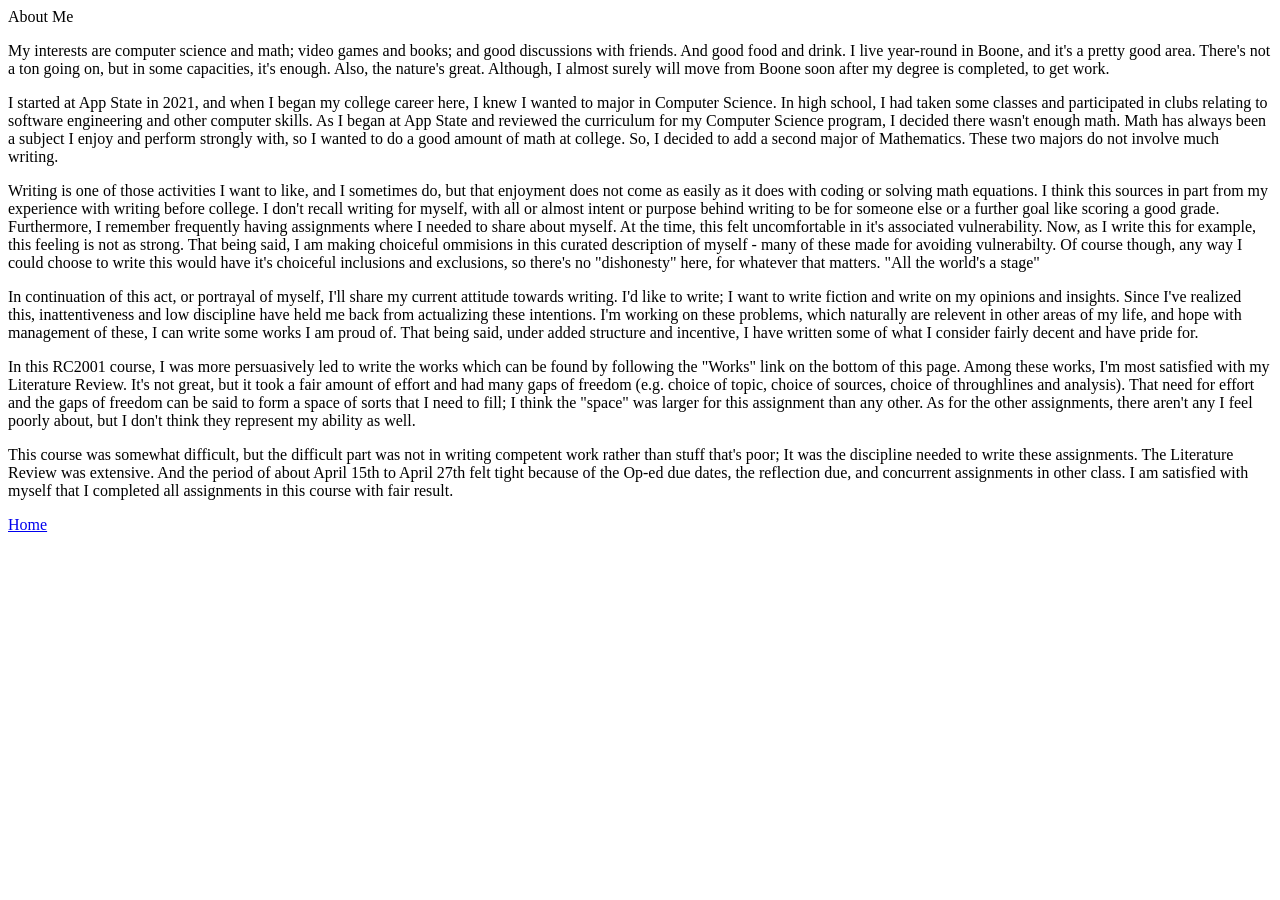
==== about-me.html @ 9ded1c9a "Add webpages and pdfs" ====
<!DOCTYPE html>
<html lang="en">
<head>
	<meta charset="UTF-8">
	<meta http-equiv="C-UA-Compatible" content="IE=edge">
	<meta name="viewport" content="width=device-width, initial-scale=1.0">
	<!-- CSS LINK -->
	<link rel="stylesheet" href="style.css">
	<title>About Me | RC2001 Portfolio</title>
</head>
<body>
	<h class="title">About Me</h>

	<div class="paragraph">
		<p>My interests are computer science and math; video games and books; and good discussions with friends. And good food and drink. I live year-round in Boone, and it's a pretty good area. There's not a ton going on, but in some capacities, it's enough. Also, the nature's great. Although, I almost surely will move from Boone soon after my degree is completed, to get work.</p>
		<p>I started at App State in 2021, and when I began my college career here, I knew I wanted to major in Computer Science. In high school, I had taken some classes and participated in clubs relating to software engineering and other computer skills. As I began at App State and reviewed the curriculum for my Computer Science program, I decided there wasn't enough math. Math has always been a subject I enjoy and perform strongly with, so I wanted to do a good amount of math at college. So, I decided to add a second major of Mathematics. These two majors do not involve much writing.</p>
		<p>Writing is one of those activities I want to like, and I sometimes do, but that enjoyment does not come as easily as it does with coding or solving math equations. I think this sources in part from my experience with writing before college. I don't recall writing for myself, with all or almost intent or purpose behind writing to be for someone else or a further goal like scoring a good grade. Furthermore, I remember frequently having assignments where I needed to share about myself. At the time, this felt uncomfortable in it's associated vulnerability. Now, as I write this for example, this feeling is not as strong. That being said, I am making choiceful ommisions in this curated description of myself - many of these made for avoiding vulnerabilty. Of course though, any way I could choose to write this would have it's choiceful inclusions and exclusions, so there's no "dishonesty" here, for whatever that matters. "All the world's a stage"</p>
		<p>In continuation of this act, or portrayal of myself, I'll share my current attitude towards writing. I'd like to write; I want to write fiction and write on my opinions and insights. Since I've realized this, inattentiveness and low discipline have held me back from actualizing these intentions. I'm working on these problems, which naturally are relevent in other areas of my life, and hope with management of these, I can write some works I am proud of. That being said, under added structure and incentive, I have written some of what I consider fairly decent and have pride for.</p>
		<p>In this RC2001 course, I was more persuasively led to write the works which can be found by following the "Works" link on the bottom of this page. Among these works, I'm most satisfied with my Literature Review. It's not great, but it took a fair amount of effort and had many gaps of freedom (e.g. choice of topic, choice of sources, choice of throughlines and analysis). That need for effort and the gaps of freedom can be said to form a space of sorts that I need to fill; I think the "space" was larger for this assignment than any other. As for the other assignments, there aren't any I feel poorly about, but I don't think they represent my ability as well.</p>
		<p>This course was somewhat difficult, but the difficult part was not in writing competent work rather than stuff that's poor; It was the discipline needed to write these assignments. The Literature Review was extensive. And the period of about April 15th to April 27th felt tight because of the Op-ed due dates, the reflection due, and concurrent assignments in other class. I am satisfied with myself that I completed all assignments in this course with fair result.</p>
	</div>

	<div class="inner page links">
		<a href="./index.html">Home</a>
		<a href="./works.html>Works</a>
	</div>

	<img src="./beluga" alt="just imagine a really cute cat">
</body>
</html>
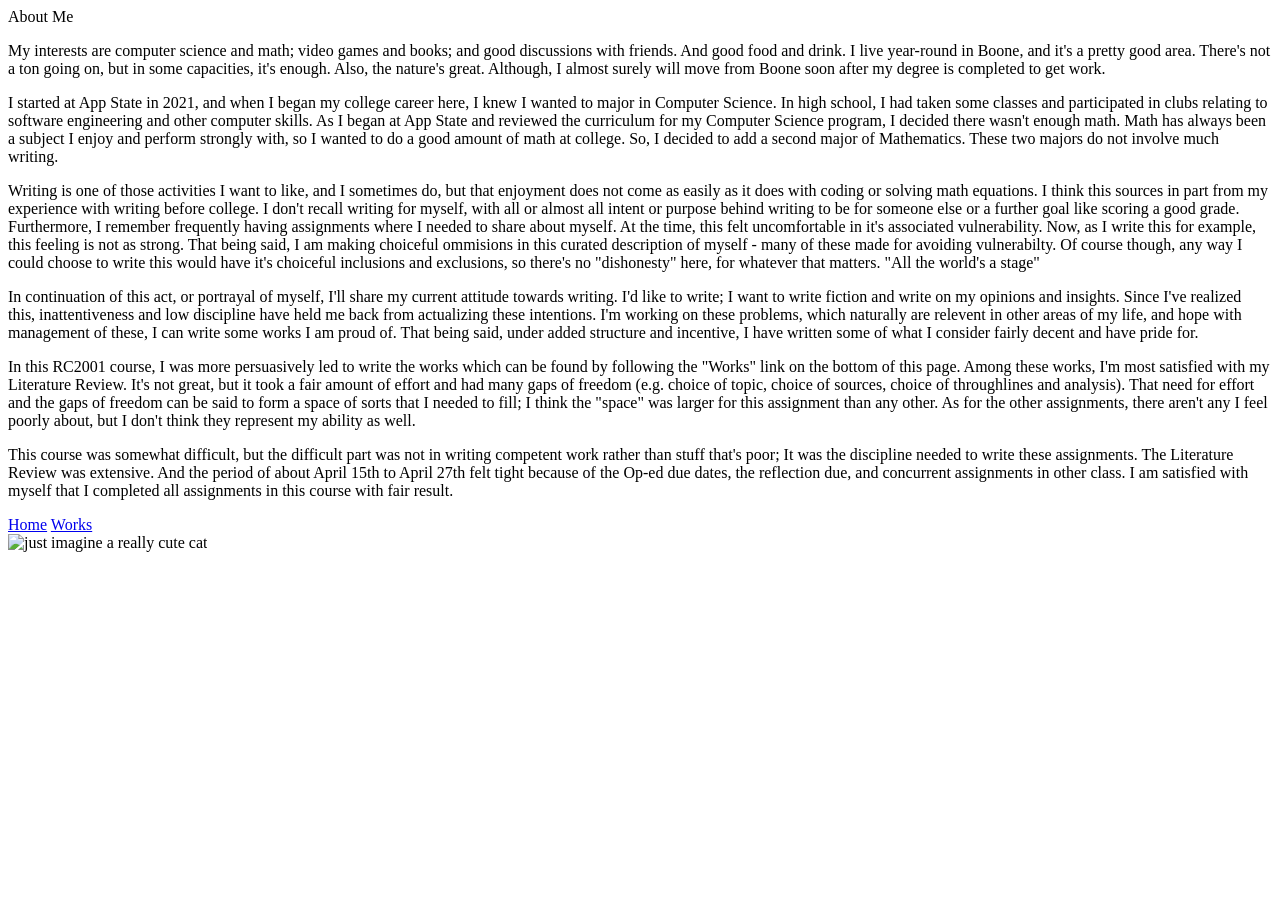
==== commit 47089dc8: "fix typos" ====
--- a/about-me.html
+++ b/about-me.html
@@ -12,17 +12,17 @@
 	<h class="title">About Me</h>
 
 	<div class="paragraph">
-		<p>My interests are computer science and math; video games and books; and good discussions with friends. And good food and drink. I live year-round in Boone, and it's a pretty good area. There's not a ton going on, but in some capacities, it's enough. Also, the nature's great. Although, I almost surely will move from Boone soon after my degree is completed, to get work.</p>
+		<p>My interests are computer science and math; video games and books; and good discussions with friends. And good food and drink. I live year-round in Boone, and it's a pretty good area. There's not a ton going on, but in some capacities, it's enough. Also, the nature's great. Although, I almost surely will move from Boone soon after my degree is completed to get work.</p>
 		<p>I started at App State in 2021, and when I began my college career here, I knew I wanted to major in Computer Science. In high school, I had taken some classes and participated in clubs relating to software engineering and other computer skills. As I began at App State and reviewed the curriculum for my Computer Science program, I decided there wasn't enough math. Math has always been a subject I enjoy and perform strongly with, so I wanted to do a good amount of math at college. So, I decided to add a second major of Mathematics. These two majors do not involve much writing.</p>
-		<p>Writing is one of those activities I want to like, and I sometimes do, but that enjoyment does not come as easily as it does with coding or solving math equations. I think this sources in part from my experience with writing before college. I don't recall writing for myself, with all or almost intent or purpose behind writing to be for someone else or a further goal like scoring a good grade. Furthermore, I remember frequently having assignments where I needed to share about myself. At the time, this felt uncomfortable in it's associated vulnerability. Now, as I write this for example, this feeling is not as strong. That being said, I am making choiceful ommisions in this curated description of myself - many of these made for avoiding vulnerabilty. Of course though, any way I could choose to write this would have it's choiceful inclusions and exclusions, so there's no "dishonesty" here, for whatever that matters. "All the world's a stage"</p>
+		<p>Writing is one of those activities I want to like, and I sometimes do, but that enjoyment does not come as easily as it does with coding or solving math equations. I think this sources in part from my experience with writing before college. I don't recall writing for myself, with all or almost all intent or purpose behind writing to be for someone else or a further goal like scoring a good grade. Furthermore, I remember frequently having assignments where I needed to share about myself. At the time, this felt uncomfortable in it's associated vulnerability. Now, as I write this for example, this feeling is not as strong. That being said, I am making choiceful ommisions in this curated description of myself - many of these made for avoiding vulnerabilty. Of course though, any way I could choose to write this would have it's choiceful inclusions and exclusions, so there's no "dishonesty" here, for whatever that matters. "All the world's a stage"</p>
 		<p>In continuation of this act, or portrayal of myself, I'll share my current attitude towards writing. I'd like to write; I want to write fiction and write on my opinions and insights. Since I've realized this, inattentiveness and low discipline have held me back from actualizing these intentions. I'm working on these problems, which naturally are relevent in other areas of my life, and hope with management of these, I can write some works I am proud of. That being said, under added structure and incentive, I have written some of what I consider fairly decent and have pride for.</p>
-		<p>In this RC2001 course, I was more persuasively led to write the works which can be found by following the "Works" link on the bottom of this page. Among these works, I'm most satisfied with my Literature Review. It's not great, but it took a fair amount of effort and had many gaps of freedom (e.g. choice of topic, choice of sources, choice of throughlines and analysis). That need for effort and the gaps of freedom can be said to form a space of sorts that I need to fill; I think the "space" was larger for this assignment than any other. As for the other assignments, there aren't any I feel poorly about, but I don't think they represent my ability as well.</p>
+		<p>In this RC2001 course, I was more persuasively led to write the works which can be found by following the "Works" link on the bottom of this page. Among these works, I'm most satisfied with my Literature Review. It's not great, but it took a fair amount of effort and had many gaps of freedom (e.g. choice of topic, choice of sources, choice of throughlines and analysis). That need for effort and the gaps of freedom can be said to form a space of sorts that I needed to fill; I think the "space" was larger for this assignment than any other. As for the other assignments, there aren't any I feel poorly about, but I don't think they represent my ability as well.</p>
 		<p>This course was somewhat difficult, but the difficult part was not in writing competent work rather than stuff that's poor; It was the discipline needed to write these assignments. The Literature Review was extensive. And the period of about April 15th to April 27th felt tight because of the Op-ed due dates, the reflection due, and concurrent assignments in other class. I am satisfied with myself that I completed all assignments in this course with fair result.</p>
 	</div>
 
 	<div class="inner page links">
 		<a href="./index.html">Home</a>
-		<a href="./works.html>Works</a>
+		<a href="./works.html">Works</a>
 	</div>
 
 	<img src="./beluga" alt="just imagine a really cute cat">
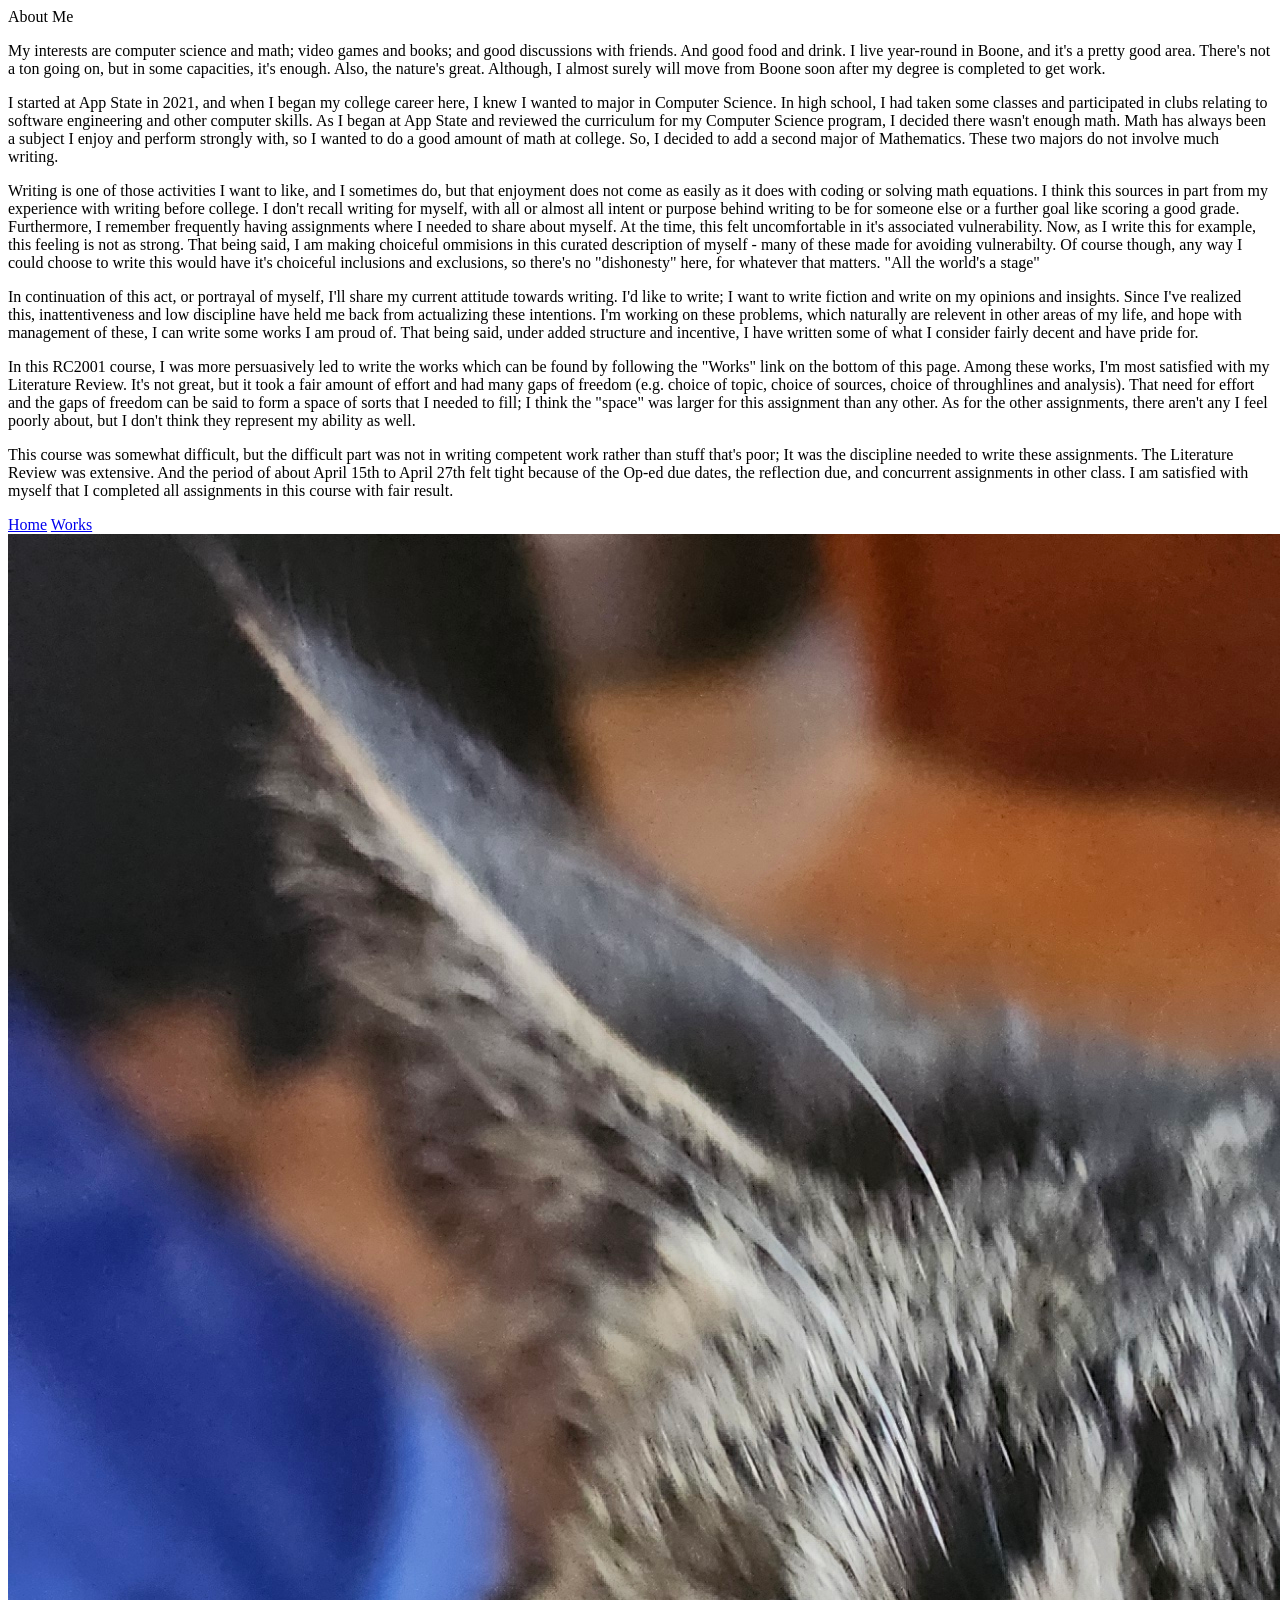
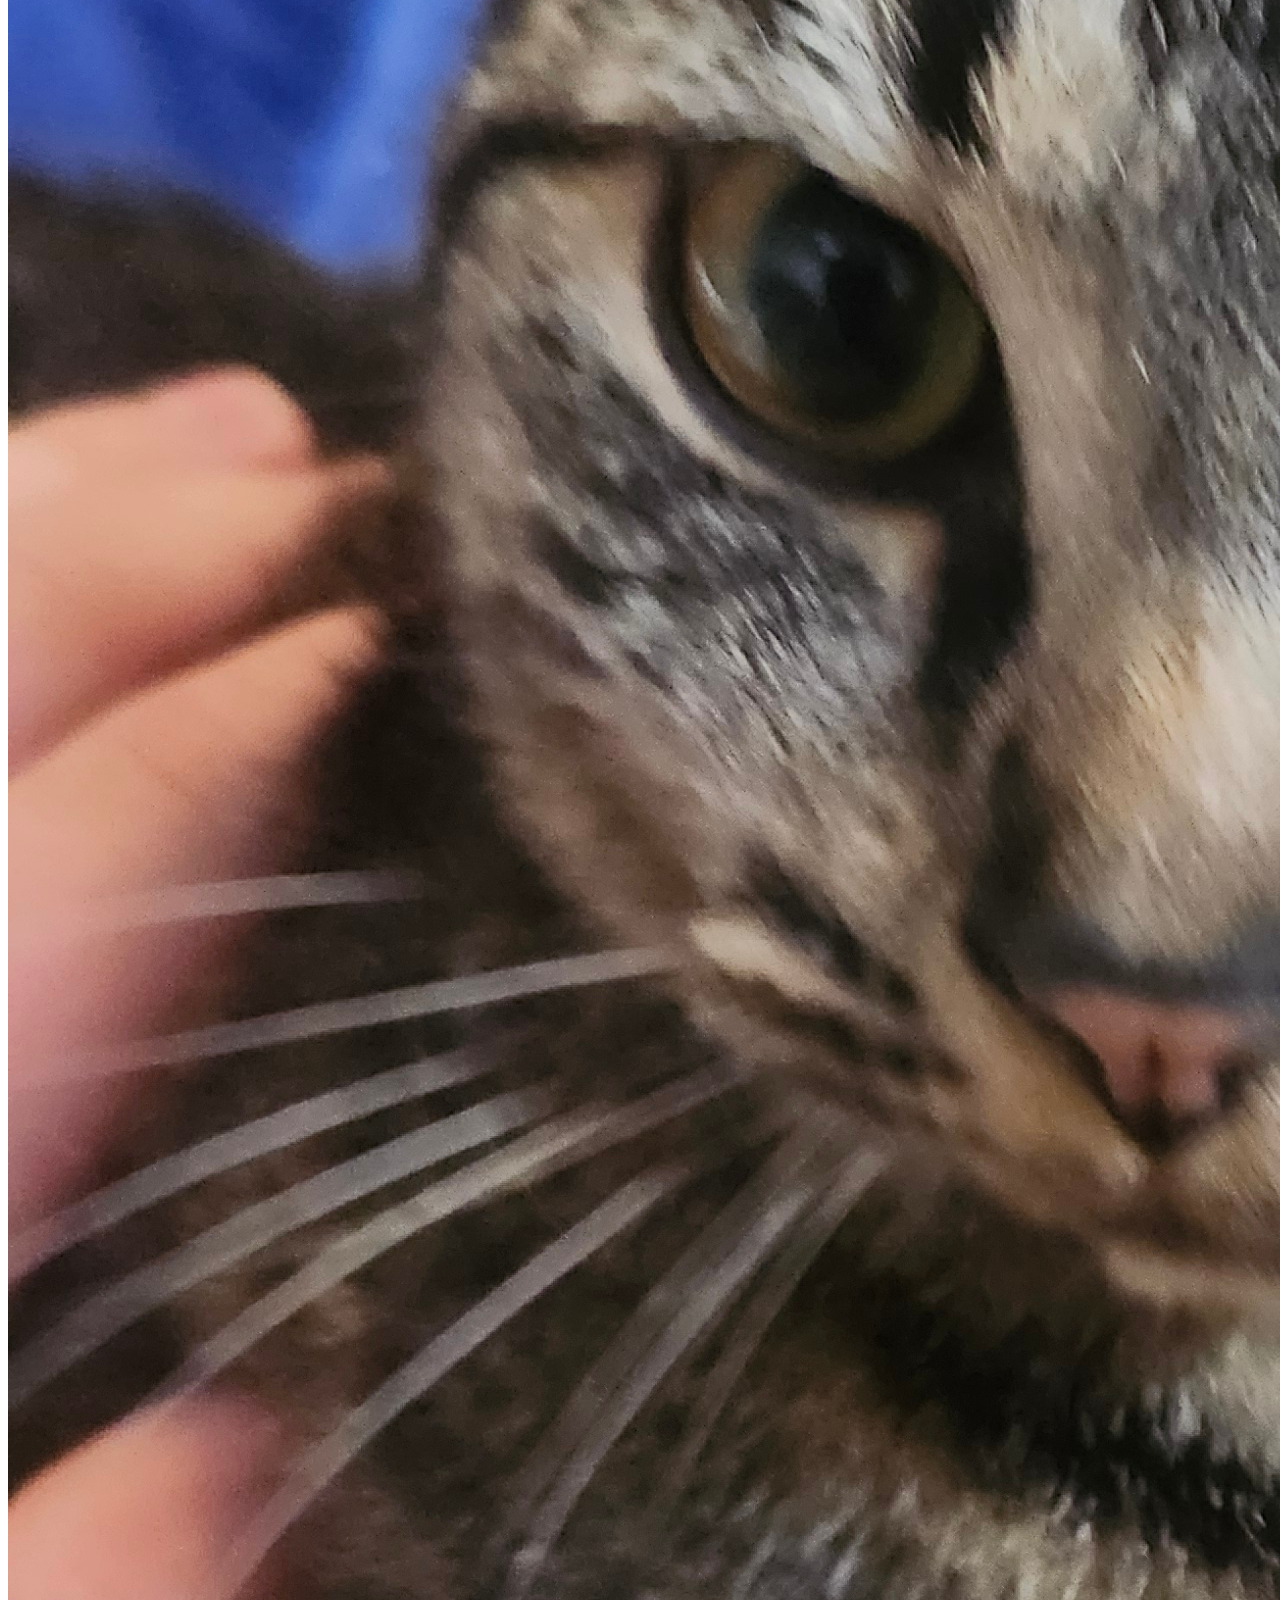
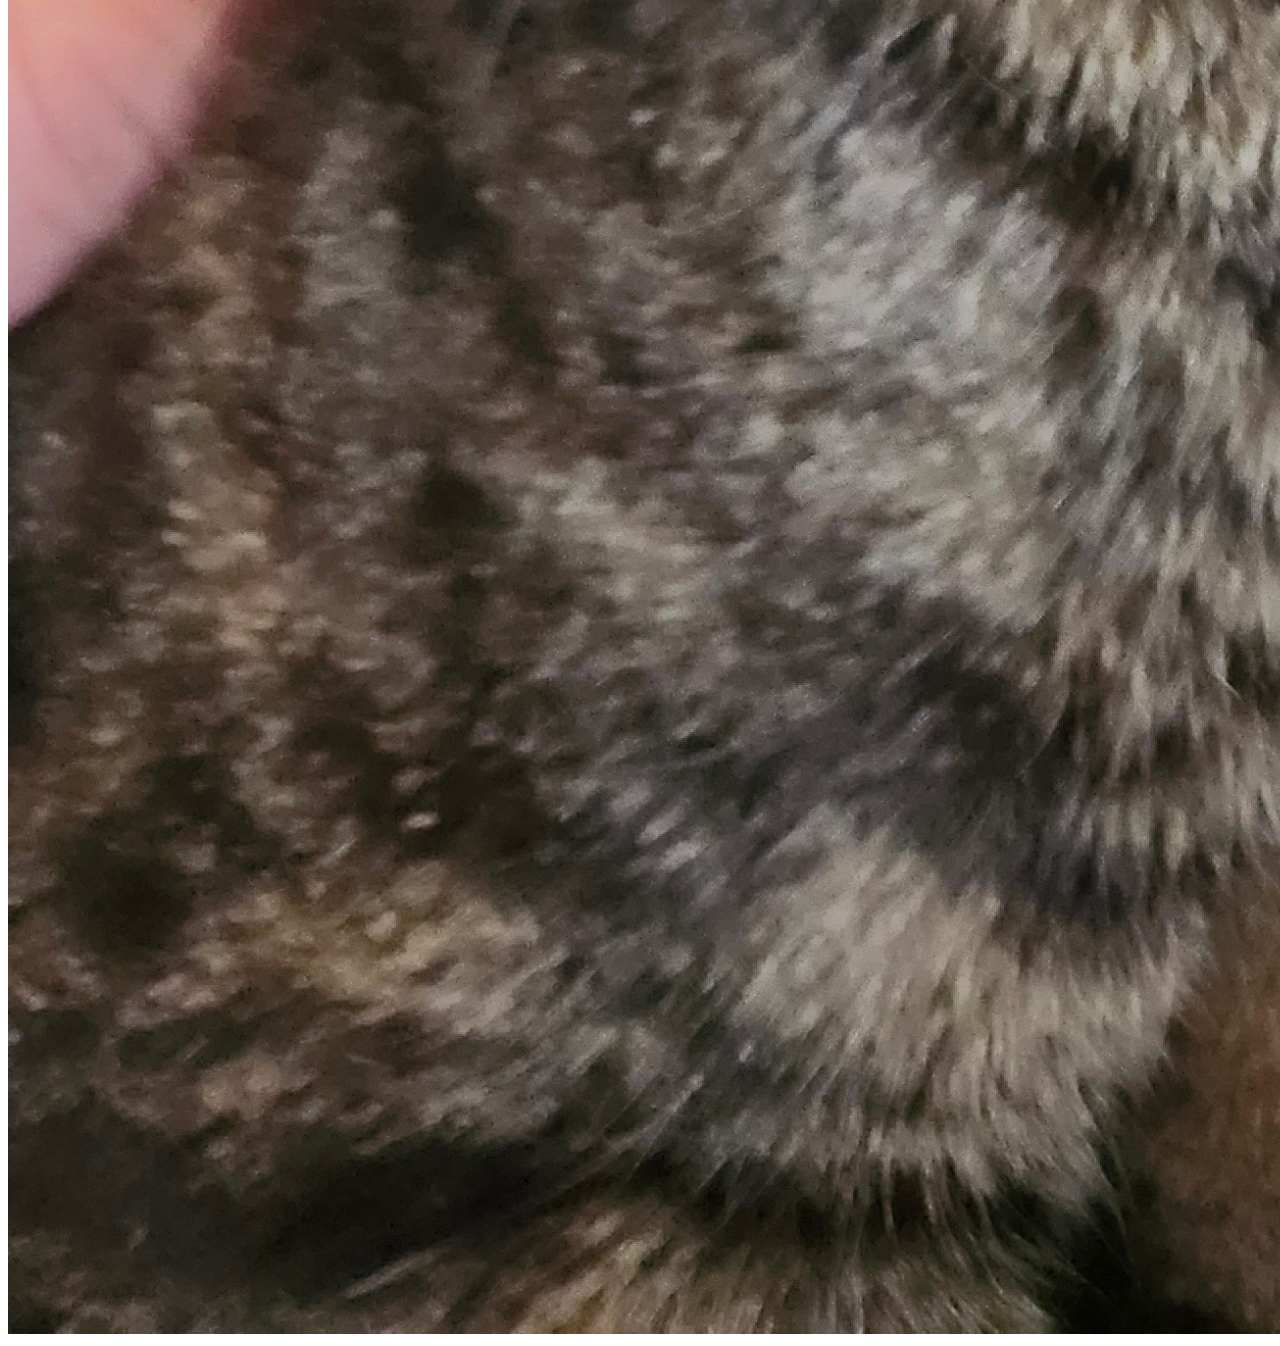
==== commit 26b7ba1b: "add cat" ====
--- a/about-me.html
+++ b/about-me.html
@@ -25,6 +25,6 @@
 		<a href="./works.html">Works</a>
 	</div>
 
-	<img src="./beluga" alt="just imagine a really cute cat">
+	<img src="./beluga.jpg" alt="just imagine a really cute cat">
 </body>
 </html>
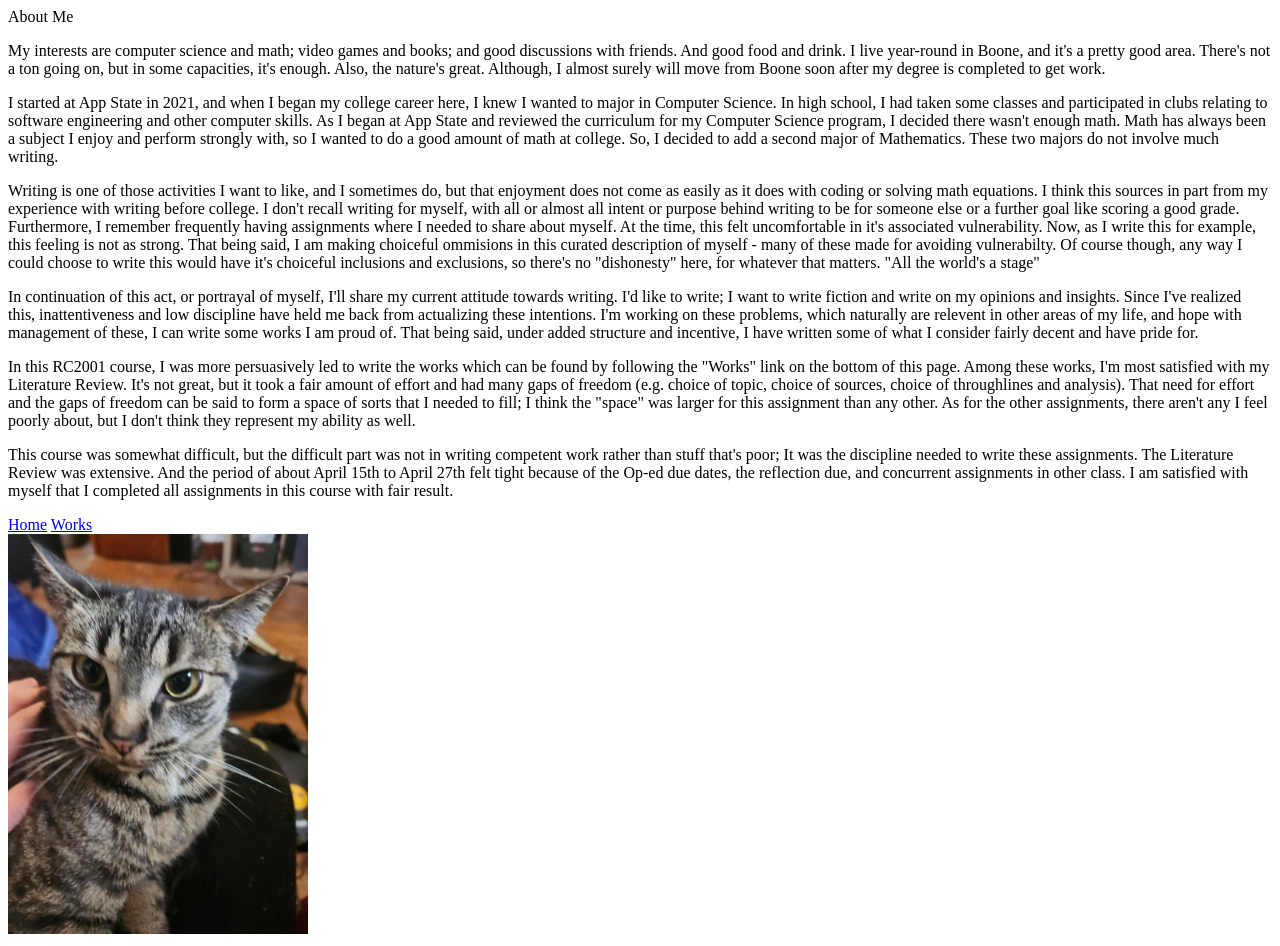
==== commit 8a57941b: "make cat smoler" ====
--- a/about-me.html
+++ b/about-me.html
@@ -25,6 +25,6 @@
 		<a href="./works.html">Works</a>
 	</div>
 
-	<img src="./beluga.jpg" alt="just imagine a really cute cat">
+	<img src="./beluga.jpg" alt="just imagine a really cute cat" width=300 height=400>
 </body>
 </html>
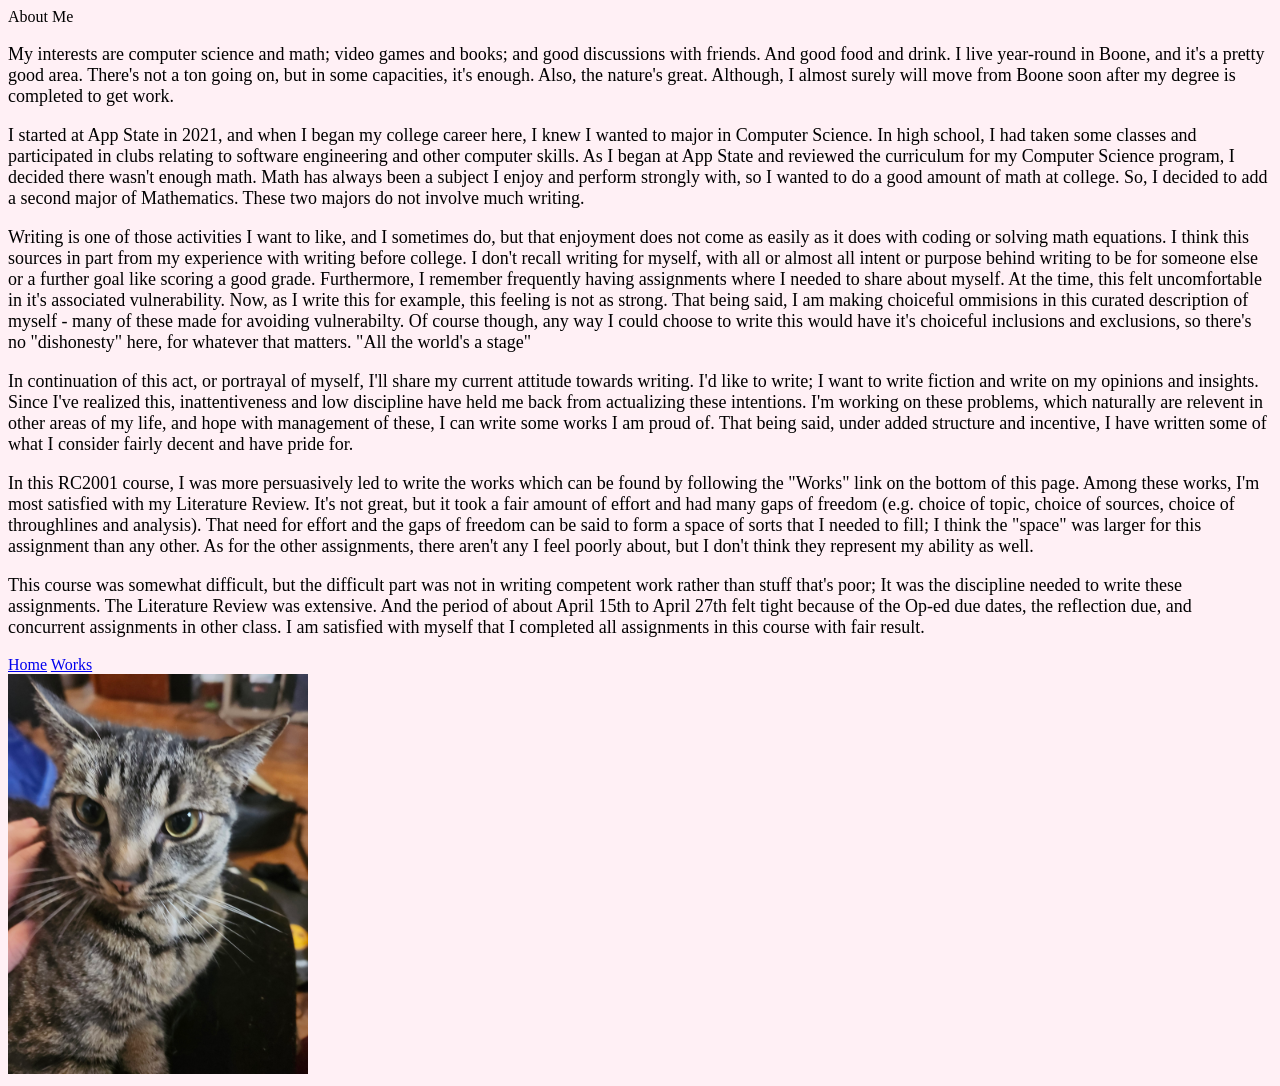
==== commit f5c301fb: "fix css class names" ====
--- a/about-me.html
+++ b/about-me.html
@@ -20,7 +20,7 @@
 		<p>This course was somewhat difficult, but the difficult part was not in writing competent work rather than stuff that's poor; It was the discipline needed to write these assignments. The Literature Review was extensive. And the period of about April 15th to April 27th felt tight because of the Op-ed due dates, the reflection due, and concurrent assignments in other class. I am satisfied with myself that I completed all assignments in this course with fair result.</p>
 	</div>
 
-	<div class="inner page links">
+	<div class="inner-page-links">
 		<a href="./index.html">Home</a>
 		<a href="./works.html">Works</a>
 	</div>
--- a/style.css
+++ b/style.css
@@ -0,0 +1,29 @@
+html{
+	scroll-behavior: smooth
+}
+
+body{
+	background-color: LavenderBlush
+}
+
+h{
+	font-size:34px
+	align-items: center
+	font-weight: bold
+}
+
+."inner-page-links"{
+	margin-top: 40px
+	margin-bottom: 40px
+	font-size: 22px
+}
+
+."works-links"{
+	margin-top: 40px
+	margin-bottom: 40px
+	font-size: 25px
+}
+
+.paragraph{
+	font-size: 18px
+}
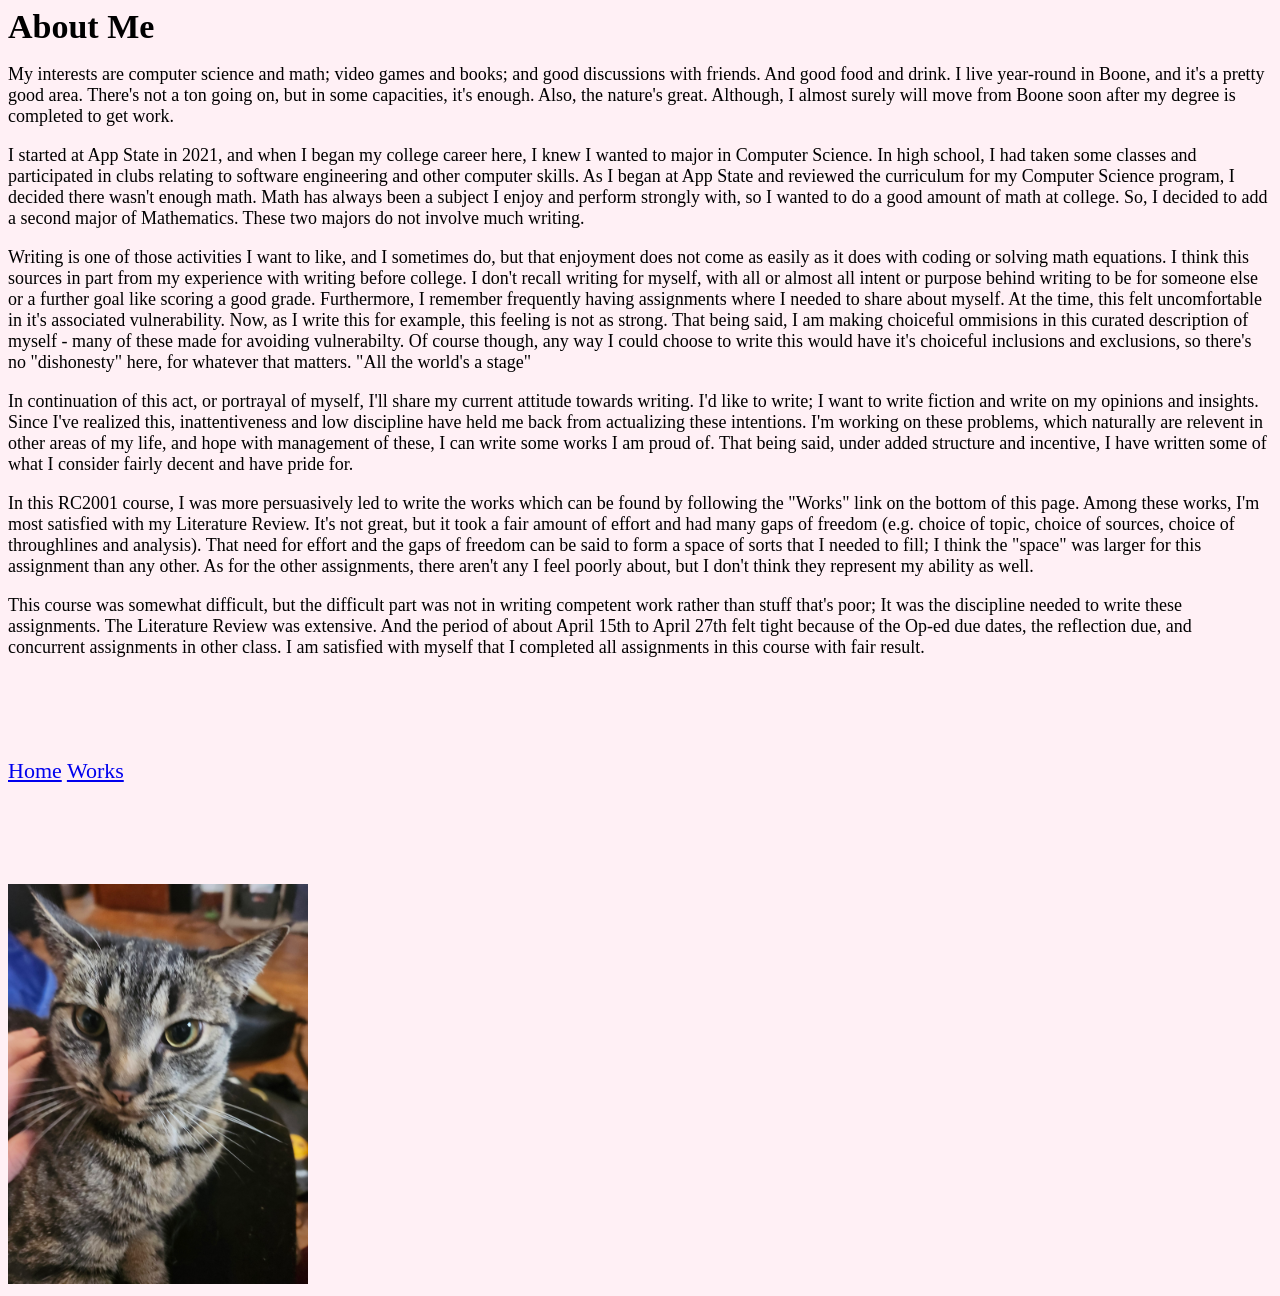
==== commit 88c064da: "change stylesheet links" ====
--- a/about-me.html
+++ b/about-me.html
@@ -5,7 +5,7 @@
 	<meta http-equiv="C-UA-Compatible" content="IE=edge">
 	<meta name="viewport" content="width=device-width, initial-scale=1.0">
 	<!-- CSS LINK -->
-	<link rel="stylesheet" href="style.css">
+	<link rel="stylesheet" href="./style.css">
 	<title>About Me | RC2001 Portfolio</title>
 </head>
 <body>
--- a/style.css
+++ b/style.css
@@ -1,29 +1,33 @@
 html{
-	scroll-behavior: smooth
+	scroll-behavior: smooth;
 }
 
 body{
-	background-color: LavenderBlush
+	background-color: LavenderBlush;
 }
 
 h{
-	font-size:34px
-	align-items: center
-	font-weight: bold
+	font-size:34px;
+	align-items: center;
+	font-weight: bold;
 }
 
-."inner-page-links"{
-	margin-top: 40px
-	margin-bottom: 40px
-	font-size: 22px
+.inner-page-links{
+	margin-top: 100px;
+	margin-bottom: 100px;
+	font-size: 22px;
 }
 
-."works-links"{
-	margin-top: 40px
-	margin-bottom: 40px
-	font-size: 25px
+.works-links{
+	margin-top: 2rem;
+	margin-bottom: 2rem;
+	font-size: 25px;
 }
 
 .paragraph{
-	font-size: 18px
+	font-size: 18px;
+}
+
+.revised{
+	font-weight:bold;
 }
